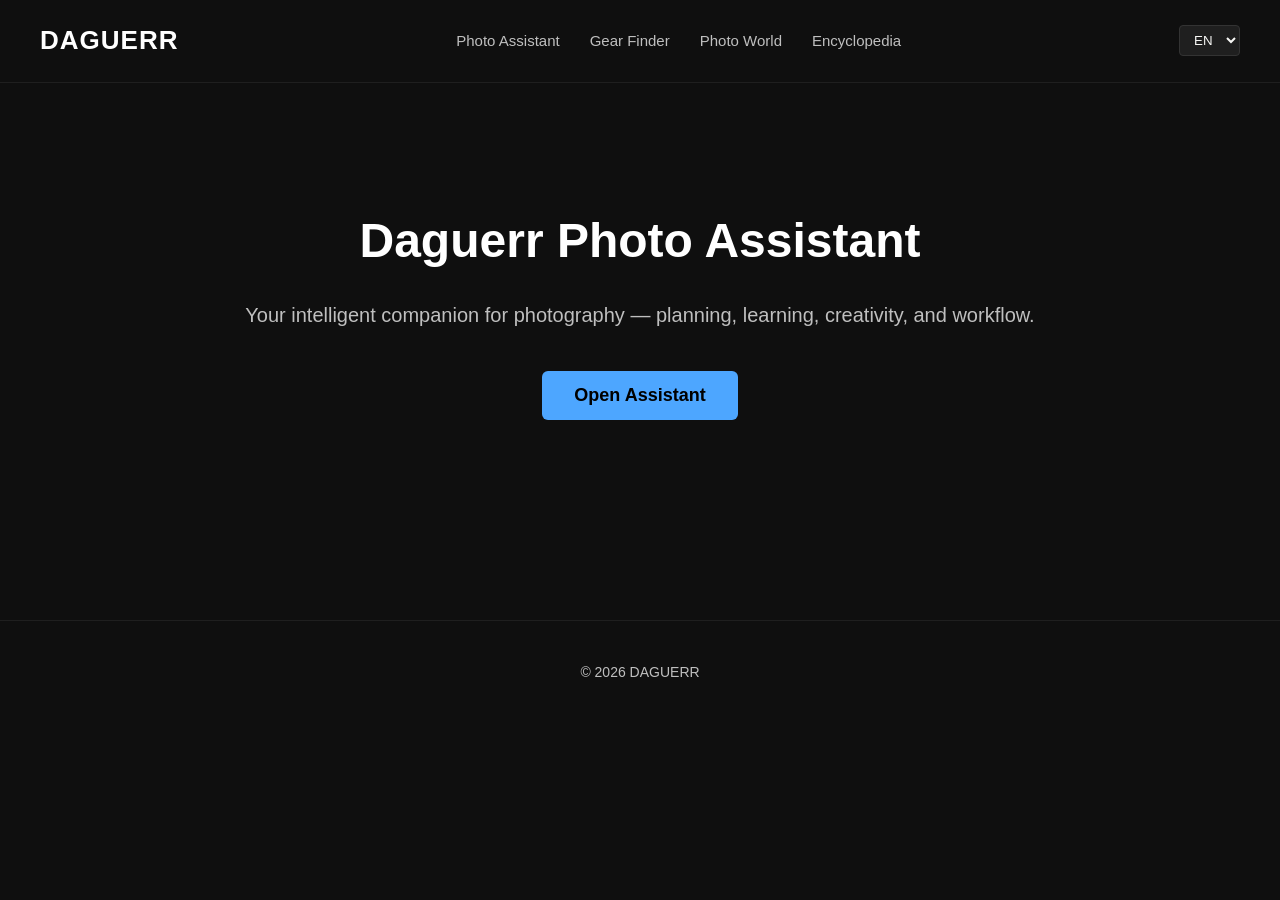
==== index.html @ b98f9119 "Update index.html" ====
<!DOCTYPE html>
<html lang="en">
<head>
    <meta charset="UTF-8">
    <meta name="viewport" content="width=device-width, initial-scale=1.0">
    <title>DAGUERR — Photography Intelligence</title>

    <link rel="stylesheet" href="style.css">
    <link rel="stylesheet" href="assistant.css">

    <script src="lang.js" defer></script>
    <script src="assistant.js" defer></script>
</head>

<body>

    <!-- HEADER -->
    <header class="header">
        <div class="logo">DAGUERR</div>

        <nav class="main-nav">
            <a href="#" data-key="menu_assistant">Photo Assistant</a>
            <a href="#" data-key="menu_gear">Gear Finder</a>
            <a href="#" data-key="menu_world">Photo World</a>
            <a href="#" data-key="menu_encyclopedia">Encyclopedia</a>
        </nav>

        <div class="lang-switcher">
            <select id="languageSelect">
                <option value="en">EN</option>
                <option value="pl">PL</option>
                <option value="de">DE</option>
                <option value="fr">FR</option>
                <option value="es">ES</option>
                <option value="it">IT</option>
                <option value="pt">PT</option>
                <option value="nl">NL</option>
                <option value="cz">CZ</option>
                <option value="ua">UA</option>
                <option value="zh">ZH</option>
                <option value="ja">JA</option>
            </select>
        </div>
    </header>

    <!-- HERO -->
    <section class="hero">
        <h1 data-key="hero_title">Daguerr Photo Assistant</h1>
        <p data-key="hero_subtitle">
            Your intelligent companion for photography — planning, learning, creativity, and workflow.
        </p>

        <button id="openAssistantBtn" class="cta-button" data-key="hero_button">
            Open Assistant
        </button>
    </section>

    <!-- MODAL -->
    <div id="assistantModal" class="assistant-modal">
        <div class="assistant-modal-content">

            <span id="closeAssistantBtn" class="assistant-close">&times;</span>

            <h2 id="assistantRole"></h2>
            <p id="assistantWelcome" class="assistant-welcome"></p>

            <div class="assistant-columns">
                <div class="assistant-column">
                    <h3>Instructions</h3>
                    <ul id="assistantInstructions"></ul>
                </div>

                <div class="assistant-column">
                    <h3>Features</h3>
                    <ul id="assistantFeatures"></ul>
                </div>

                <div class="assistant-column">
                    <h3>Examples</h3>
                    <ul id="assistantExamples"></ul>
                </div>
            </div>

        </div>
    </div>

    <!-- FOOTER -->
    <footer class="footer">
        <p>© 2026 DAGUERR</p>
    </footer>

</body>
</html>
---- style.css ----
/* ===========================
   RESET & GLOBAL
=========================== */

* {
    margin: 0;
    padding: 0;
    box-sizing: border-box;
}

html, body {
    font-family: "Inter", Arial, sans-serif;
    background: #0f0f0f;
    color: #ffffff;
    line-height: 1.6;
}

a {
    text-decoration: none;
    color: inherit;
}

ul {
    list-style: none;
}

/* ===========================
   COLORS
=========================== */

:root {
    --black: #0f0f0f;
    --white: #f7f7f5;
    --gray: #bfbfbf;
    --gray-dark: #3a3a3a;
    --accent: #4da6ff;
}

/* ===========================
   HEADER
=========================== */

.header {
    width: 100%;
    padding: 20px 40px;
    display: flex;
    justify-content: space-between;
    align-items: center;
    background: var(--black);
    border-bottom: 1px solid #1f1f1f;
}

.logo {
    font-size: 26px;
    font-weight: 700;
    letter-spacing: 1px;
}

.main-nav {
    display: flex;
    gap: 30px;
}

.main-nav a {
    color: var(--gray);
    font-size: 15px;
    transition: 0.2s;
}

.main-nav a:hover {
    color: var(--white);
}

.lang-switcher select {
    background: #1f1f1f;
    color: var(--white);
    border: 1px solid #333;
    padding: 6px 10px;
    border-radius: 4px;
    cursor: pointer;
}

/* ===========================
   HERO SECTION
=========================== */

.hero {
    text-align: center;
    padding: 120px 20px;
    max-width: 900px;
    margin: 0 auto;
}

.hero h1 {
    font-size: 48px;
    font-weight: 700;
    margin-bottom: 20px;
}

.hero p {
    font-size: 20px;
    color: var(--gray);
    margin-bottom: 40px;
}

/* ===========================
   BUTTONS
=========================== */

.cta-button {
    background: var(--accent);
    color: #000;
    padding: 14px 32px;
    font-size: 18px;
    border-radius: 6px;
    border: none;
    cursor: pointer;
    transition: 0.2s;
    font-weight: 600;
}

.cta-button:hover {
    background: #3399ff;
}

/* ===========================
   FOOTER
=========================== */

.footer {
    text-align: center;
    padding: 40px 0;
    color: var(--gray);
    font-size: 14px;
    border-top: 1px solid #1f1f1f;
    margin-top: 80px;
}

/* ===========================
   RESPONSIVE
=========================== */

@media (max-width: 768px) {
    .hero h1 {
        font-size: 34px;
    }

    .hero p {
        font-size: 18px;
    }

    .main-nav {
        gap: 18px;
    }
}
---- assistant.css ----
.assistant-modal {
    display: none;
    position: fixed;
    z-index: 1000;
    left: 0;
    top: 0;
    width: 100%;
    height: 100%;
    overflow-y: auto;
    background-color: rgba(0, 0, 0, 0.7);
}

.assistant-modal-content {
    background-color: #f7f7f5;
    color: #1a1a1a;
    margin: 60px auto;
    padding: 30px 30px 40px;
    border-radius: 8px;
    max-width: 1100px;
    width: 90%;
    box-shadow: 0 10px 30px rgba(0, 0, 0, 0.4);
}

.assistant-close {
    float: right;
    font-size: 28px;
    font-weight: bold;
    cursor: pointer;
}

.assistant-close:hover {
    color: #3a3a3a;
}

.assistant-welcome {
    margin-top: 4px;
    margin-bottom: 24px;
    font-style: italic;
    color: #3a3a3a;
}

.assistant-columns {
    display: flex;
    flex-wrap: wrap;
    gap: 24px;
}

.assistant-column {
    flex: 1 1 300px;
}

.assistant-column h3 {
    margin-bottom: 10px;
    font-size: 18px;
    color: #1a1a1a;
}

.assistant-column ul {
    list-style-type: disc;
    padding-left: 16px;
    font-size: 14px;
    line-height: 1.5;
}

@media (max-width: 768px) {
    .assistant-modal-content {
        margin: 20px;
        padding: 20px;
    }

    .assistant-columns {
        flex-direction: column;
    }
}
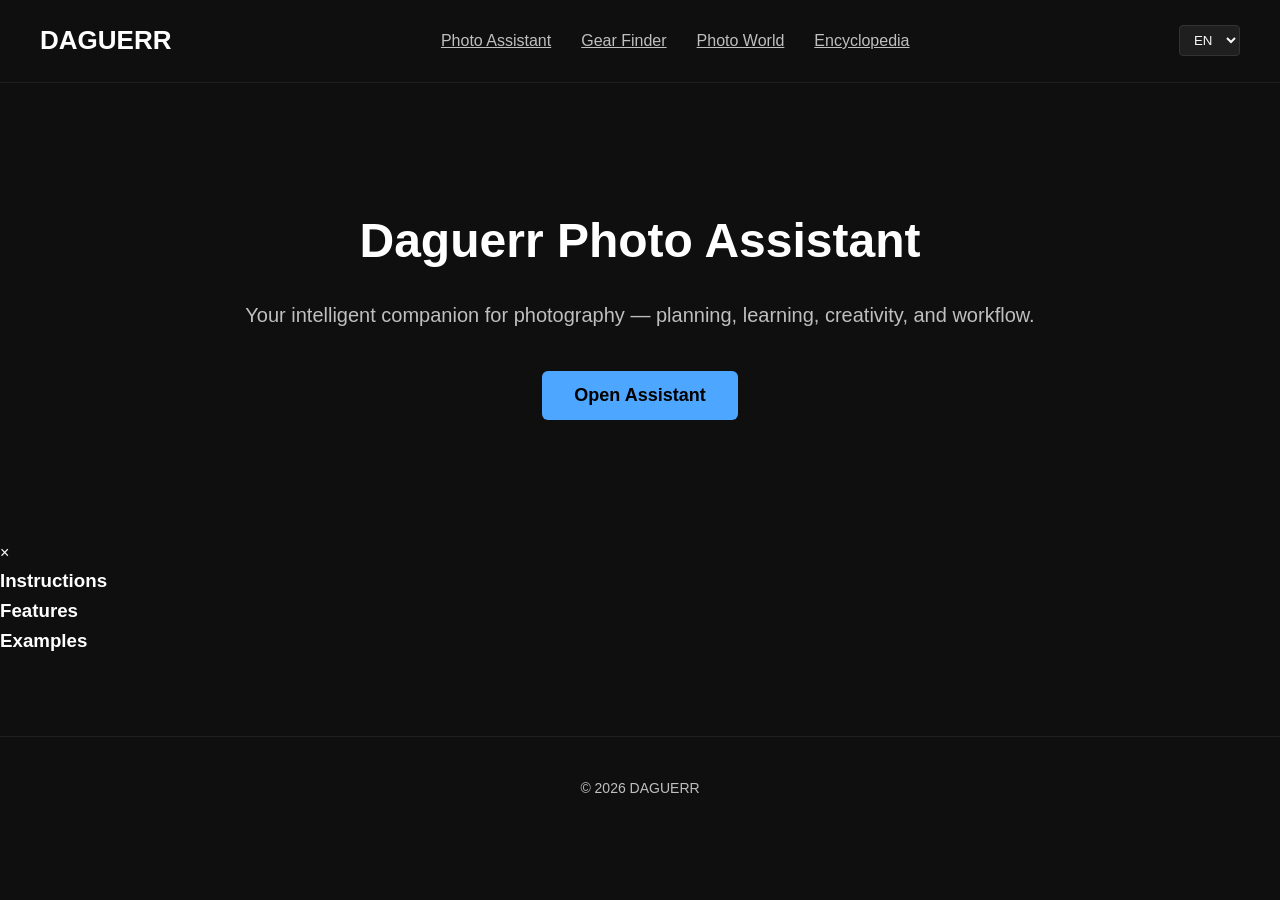
==== commit a73d7ae9: "Update index.html" ====
--- a/index.html
+++ b/index.html
@@ -14,7 +14,6 @@
 
 <body>
 
-    <!-- HEADER -->
     <header class="header">
         <div class="logo">DAGUERR</div>
 
@@ -29,21 +28,10 @@
             <select id="languageSelect">
                 <option value="en">EN</option>
                 <option value="pl">PL</option>
-                <option value="de">DE</option>
-                <option value="fr">FR</option>
-                <option value="es">ES</option>
-                <option value="it">IT</option>
-                <option value="pt">PT</option>
-                <option value="nl">NL</option>
-                <option value="cz">CZ</option>
-                <option value="ua">UA</option>
-                <option value="zh">ZH</option>
-                <option value="ja">JA</option>
             </select>
         </div>
     </header>
 
-    <!-- HERO -->
     <section class="hero">
         <h1 data-key="hero_title">Daguerr Photo Assistant</h1>
         <p data-key="hero_subtitle">
@@ -84,7 +72,6 @@
         </div>
     </div>
 
-    <!-- FOOTER -->
     <footer class="footer">
         <p>© 2026 DAGUERR</p>
     </footer>
--- a/style.css
+++ b/style.css
@@ -1,7 +1,3 @@
-/* ===========================
-   RESET & GLOBAL
-=========================== */
-
 * {
     margin: 0;
     padding: 0;
@@ -15,19 +11,6 @@
     line-height: 1.6;
 }
 
-a {
-    text-decoration: none;
-    color: inherit;
-}
-
-ul {
-    list-style: none;
-}
-
-/* ===========================
-   COLORS
-=========================== */
-
 :root {
     --black: #0f0f0f;
     --white: #f7f7f5;
@@ -36,10 +19,7 @@
     --accent: #4da6ff;
 }
 
-/* ===========================
-   HEADER
-=========================== */
-
+/* HEADER */
 .header {
     width: 100%;
     padding: 20px 40px;
@@ -53,7 +33,6 @@
 .logo {
     font-size: 26px;
     font-weight: 700;
-    letter-spacing: 1px;
 }
 
 .main-nav {
@@ -63,7 +42,6 @@
 
 .main-nav a {
     color: var(--gray);
-    font-size: 15px;
     transition: 0.2s;
 }
 
@@ -77,13 +55,9 @@
     border: 1px solid #333;
     padding: 6px 10px;
     border-radius: 4px;
-    cursor: pointer;
 }
 
-/* ===========================
-   HERO SECTION
-=========================== */
-
+/* HERO */
 .hero {
     text-align: center;
     padding: 120px 20px;
@@ -93,7 +67,6 @@
 
 .hero h1 {
     font-size: 48px;
-    font-weight: 700;
     margin-bottom: 20px;
 }
 
@@ -103,10 +76,7 @@
     margin-bottom: 40px;
 }
 
-/* ===========================
-   BUTTONS
-=========================== */
-
+/* BUTTON */
 .cta-button {
     background: var(--accent);
     color: #000;
@@ -123,10 +93,7 @@
     background: #3399ff;
 }
 
-/* ===========================
-   FOOTER
-=========================== */
-
+/* FOOTER */
 .footer {
     text-align: center;
     padding: 40px 0;
@@ -135,21 +102,3 @@
     border-top: 1px solid #1f1f1f;
     margin-top: 80px;
 }
-
-/* ===========================
-   RESPONSIVE
-=========================== */
-
-@media (max-width: 768px) {
-    .hero h1 {
-        font-size: 34px;
-    }
-
-    .hero p {
-        font-size: 18px;
-    }
-
-    .main-nav {
-        gap: 18px;
-    }
-}
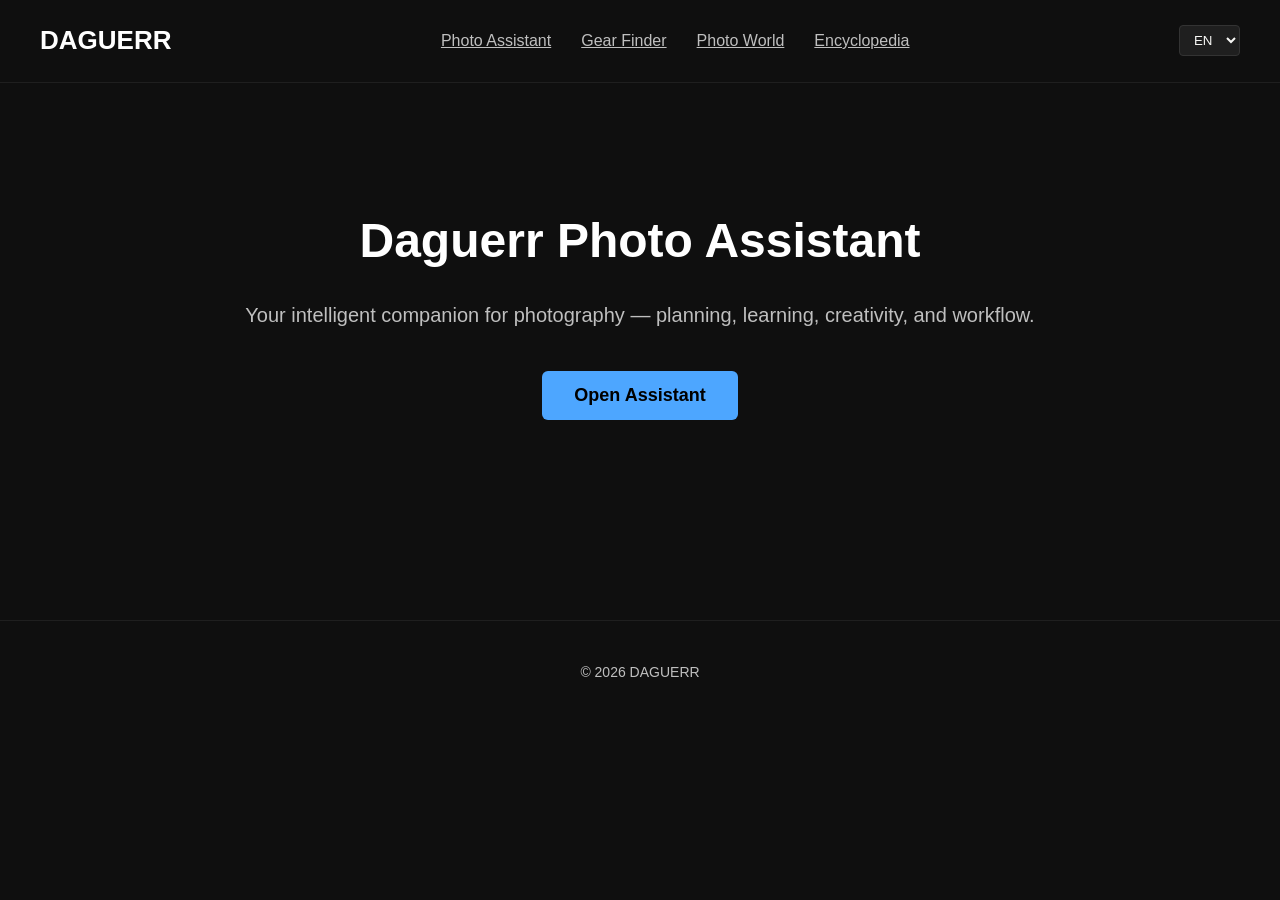
==== commit d8181cc0: "Update index.html" ====
--- a/index.html
+++ b/index.html
@@ -1,80 +1,85 @@
 <!DOCTYPE html>
 <html lang="en">
 <head>
-    <meta charset="UTF-8">
-    <meta name="viewport" content="width=device-width, initial-scale=1.0">
-    <title>DAGUERR — Photography Intelligence</title>
+  <meta charset="UTF-8" />
+  <meta name="viewport" content="width=device-width, initial-scale=1.0" />
+  <title>DAGUERR — Photography Intelligence</title>
 
-    <link rel="stylesheet" href="style.css">
-    <link rel="stylesheet" href="assistant.css">
+  <link rel="stylesheet" href="style.css" />
+  <link rel="stylesheet" href="assistant.css" />
 
-    <script src="lang.js" defer></script>
-    <script src="assistant.js" defer></script>
+  <script src="lang.js" defer></script>
+  <script src="assistant.js" defer></script>
 </head>
 
 <body>
+  <header class="header">
+    <div class="logo">DAGUERR</div>
 
-    <header class="header">
-        <div class="logo">DAGUERR</div>
+    <nav class="main-nav">
+      <a href="#" data-key="menu_assistant">Photo Assistant</a>
+      <a href="#" data-key="menu_gear">Gear Finder</a>
+      <a href="#" data-key="menu_world">Photo World</a>
+      <a href="#" data-key="menu_encyclopedia">Encyclopedia</a>
+    </nav>
 
-        <nav class="main-nav">
-            <a href="#" data-key="menu_assistant">Photo Assistant</a>
-            <a href="#" data-key="menu_gear">Gear Finder</a>
-            <a href="#" data-key="menu_world">Photo World</a>
-            <a href="#" data-key="menu_encyclopedia">Encyclopedia</a>
-        </nav>
+    <div class="lang-switcher">
+      <select id="languageSelect">
+        <option value="en">EN</option>
+        <option value="pl">PL</option>
+        <option value="de">DE</option>
+        <option value="fr">FR</option>
+        <option value="es">ES</option>
+        <option value="it">IT</option>
+        <option value="pt">PT</option>
+        <option value="nl">NL</option>
+        <option value="cz">CZ</option>
+        <option value="ua">UA</option>
+        <option value="zh">ZH</option>
+        <option value="ja">JA</option>
+      </select>
+    </div>
+  </header>
 
-        <div class="lang-switcher">
-            <select id="languageSelect">
-                <option value="en">EN</option>
-                <option value="pl">PL</option>
-            </select>
+  <section class="hero">
+    <h1 data-key="hero_title">Daguerr Photo Assistant</h1>
+    <p data-key="hero_subtitle">
+      Your intelligent companion for photography — planning, learning, creativity, and workflow.
+    </p>
+
+    <button id="openAssistantBtn" class="cta-button" data-key="hero_button">
+      Open Assistant
+    </button>
+  </section>
+
+  <div id="assistantModal" class="assistant-modal">
+    <div class="assistant-modal-content">
+      <span id="closeAssistantBtn" class="assistant-close">&times;</span>
+
+      <h2 id="assistantRole"></h2>
+      <p id="assistantWelcome" class="assistant-welcome"></p>
+
+      <div class="assistant-columns">
+        <div class="assistant-column">
+          <h3>Instructions</h3>
+          <ul id="assistantInstructions"></ul>
         </div>
-    </header>
 
-    <section class="hero">
-        <h1 data-key="hero_title">Daguerr Photo Assistant</h1>
-        <p data-key="hero_subtitle">
-            Your intelligent companion for photography — planning, learning, creativity, and workflow.
-        </p>
+        <div class="assistant-column">
+          <h3>Features</h3>
+          <ul id="assistantFeatures"></ul>
+        </div>
 
-        <button id="openAssistantBtn" class="cta-button" data-key="hero_button">
-            Open Assistant
-        </button>
-    </section>
+        <div class="assistant-column">
+          <h3>Examples</h3>
+          <ul id="assistantExamples"></ul>
+        </div>
+      </div>
+    </div>
+  </div>
 
-    <!-- MODAL -->
-    <div id="assistantModal" class="assistant-modal">
-        <div class="assistant-modal-content">
-
-            <span id="closeAssistantBtn" class="assistant-close">&times;</span>
-
-            <h2 id="assistantRole"></h2>
-            <p id="assistantWelcome" class="assistant-welcome"></p>
-
-            <div class="assistant-columns">
-                <div class="assistant-column">
-                    <h3>Instructions</h3>
-                    <ul id="assistantInstructions"></ul>
-                </div>
-
-                <div class="assistant-column">
-                    <h3>Features</h3>
-                    <ul id="assistantFeatures"></ul>
-                </div>
-
-                <div class="assistant-column">
-                    <h3>Examples</h3>
-                    <ul id="assistantExamples"></ul>
-                </div>
-            </div>
-
-        </div>
-    </div>
-
-    <footer class="footer">
-        <p>© 2026 DAGUERR</p>
-    </footer>
-
+  <footer class="footer">
+    <p>© 2026 DAGUERR</p>
+  </footer>
 </body>
 </html>
--- a/assistant.css
+++ b/assistant.css
@@ -0,0 +1,69 @@
+/* BACKDROP */
+.assistant-modal {
+    position: fixed;
+    inset: 0;
+    background: rgba(0,0,0,0.7);
+    opacity: 0;
+    pointer-events: none;
+    transition: opacity .25s ease-out;
+    z-index: 9999;
+}
+
+.assistant-modal.visible {
+    opacity: 1;
+    pointer-events: auto;
+}
+
+/* WINDOW */
+.assistant-modal-content {
+    background: #f7f7f5;
+    color: #1a1a1a;
+    max-width: 900px;
+    width: 90%;
+    margin: 80px auto;
+    padding: 40px;
+    border-radius: 10px;
+    box-shadow: 0 10px 40px rgba(0,0,0,0.4);
+
+    opacity: 0;
+    transform: translateY(40px);
+    transition: opacity .35s ease-out, transform .35s ease-out;
+}
+
+.assistant-modal.visible .assistant-modal-content {
+    opacity: 1;
+    transform: translateY(0);
+}
+
+/* CLOSE BUTTON */
+.assistant-close {
+    float: right;
+    font-size: 32px;
+    cursor: pointer;
+}
+
+/* TEXT */
+.assistant-welcome {
+    margin-bottom: 20px;
+    font-style: italic;
+}
+
+/* COLUMNS */
+.assistant-columns {
+    display: flex;
+    flex-wrap: wrap;
+    gap: 24px;
+}
+
+.assistant-column {
+    flex: 1 1 280px;
+}
+
+.assistant-column h3 {
+    margin-bottom: 10px;
+}
+
+.assistant-column ul {
+    list-style: disc;
+    padding-left: 20px;
+}
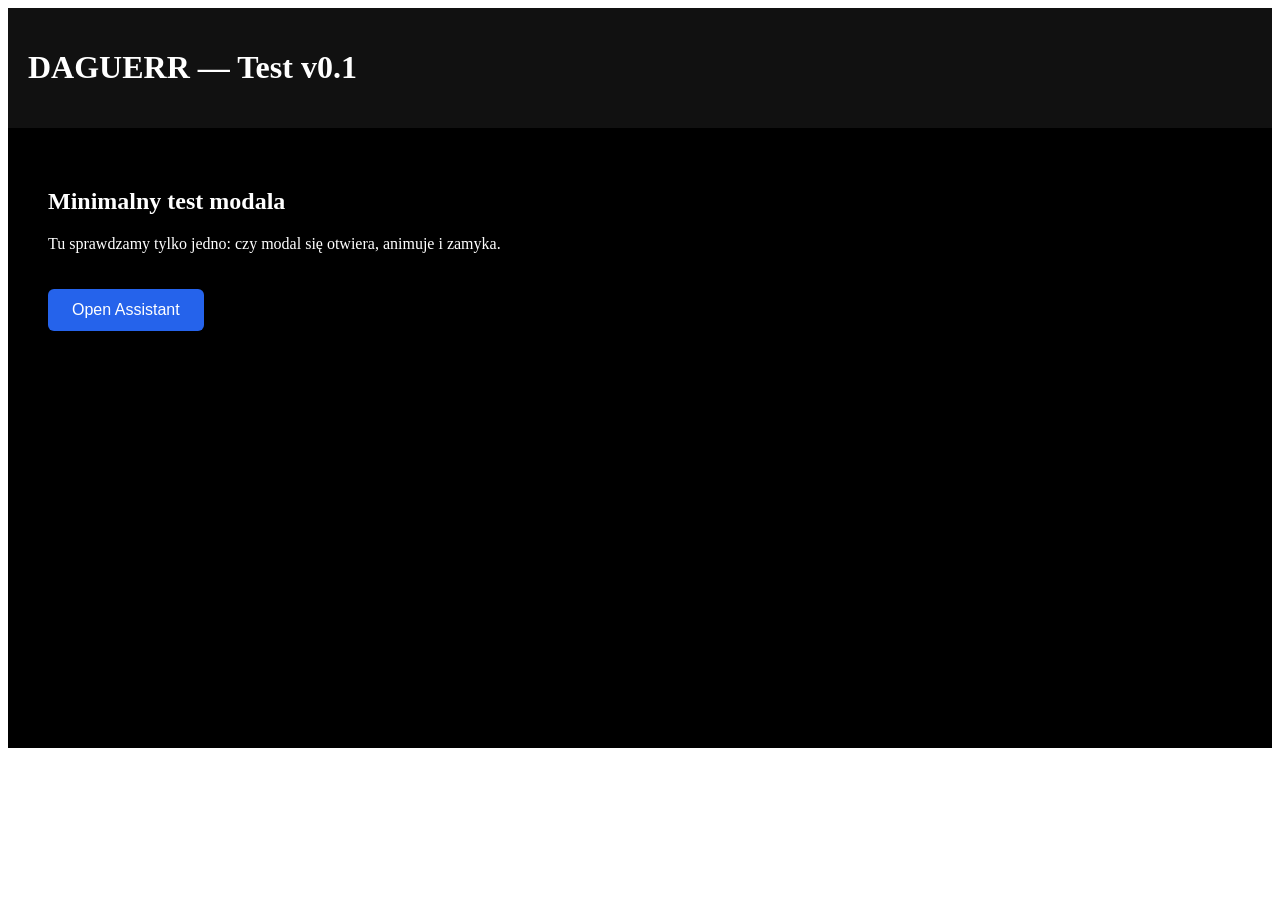
==== commit f010ad8f: "Update index.html" ====
--- a/index.html
+++ b/index.html
@@ -3,83 +3,45 @@
 <head>
   <meta charset="UTF-8" />
   <meta name="viewport" content="width=device-width, initial-scale=1.0" />
-  <title>DAGUERR — Photography Intelligence</title>
+  <title>DAGUERR — v0.1 Minimal Modal</title>
 
-  <link rel="stylesheet" href="style.css" />
+  <!-- TYLKO TEN CSS -->
   <link rel="stylesheet" href="assistant.css" />
 
-  <script src="lang.js" defer></script>
+  <!-- TYLKO TEN JS -->
   <script src="assistant.js" defer></script>
 </head>
 
 <body>
-  <header class="header">
-    <div class="logo">DAGUERR</div>
-
-    <nav class="main-nav">
-      <a href="#" data-key="menu_assistant">Photo Assistant</a>
-      <a href="#" data-key="menu_gear">Gear Finder</a>
-      <a href="#" data-key="menu_world">Photo World</a>
-      <a href="#" data-key="menu_encyclopedia">Encyclopedia</a>
-    </nav>
-
-    <div class="lang-switcher">
-      <select id="languageSelect">
-        <option value="en">EN</option>
-        <option value="pl">PL</option>
-        <option value="de">DE</option>
-        <option value="fr">FR</option>
-        <option value="es">ES</option>
-        <option value="it">IT</option>
-        <option value="pt">PT</option>
-        <option value="nl">NL</option>
-        <option value="cz">CZ</option>
-        <option value="ua">UA</option>
-        <option value="zh">ZH</option>
-        <option value="ja">JA</option>
-      </select>
-    </div>
+  <header style="padding: 20px; color: white; background: #111;">
+    <h1>DAGUERR — Test v0.1</h1>
   </header>
 
-  <section class="hero">
-    <h1 data-key="hero_title">Daguerr Photo Assistant</h1>
-    <p data-key="hero_subtitle">
-      Your intelligent companion for photography — planning, learning, creativity, and workflow.
-    </p>
+  <main style="padding: 40px; color: white; background: #000; min-height: 60vh;">
+    <h2>Minimalny test modala</h2>
+    <p>Tu sprawdzamy tylko jedno: czy modal się otwiera, animuje i zamyka.</p>
 
-    <button id="openAssistantBtn" class="cta-button" data-key="hero_button">
+    <button id="openAssistantBtn" style="
+      padding: 12px 24px;
+      background: #2563eb;
+      color: white;
+      border: none;
+      border-radius: 6px;
+      cursor: pointer;
+      font-size: 16px;
+      margin-top: 20px;
+    ">
       Open Assistant
     </button>
-  </section>
+  </main>
 
+  <!-- MODAL v0.1 -->
   <div id="assistantModal" class="assistant-modal">
     <div class="assistant-modal-content">
       <span id="closeAssistantBtn" class="assistant-close">&times;</span>
-
-      <h2 id="assistantRole"></h2>
-      <p id="assistantWelcome" class="assistant-welcome"></p>
-
-      <div class="assistant-columns">
-        <div class="assistant-column">
-          <h3>Instructions</h3>
-          <ul id="assistantInstructions"></ul>
-        </div>
-
-        <div class="assistant-column">
-          <h3>Features</h3>
-          <ul id="assistantFeatures"></ul>
-        </div>
-
-        <div class="assistant-column">
-          <h3>Examples</h3>
-          <ul id="assistantExamples"></ul>
-        </div>
-      </div>
+      <h2>Daguerre Photo Assistant v0.1</h2>
+      <p>To jest minimalna wersja testowa modala. Jeśli to widzisz, fundament działa.</p>
     </div>
   </div>
-
-  <footer class="footer">
-    <p>© 2026 DAGUERR</p>
-  </footer>
 </body>
 </html>
--- a/assistant.css
+++ b/assistant.css
@@ -40,6 +40,7 @@
     float: right;
     font-size: 32px;
     cursor: pointer;
+    font-weight: bold;
 }
 
 /* TEXT */
@@ -67,3 +68,28 @@
     list-style: disc;
     padding-left: 20px;
 }
+
+/* HIDE RAW LISTS ON PAGE */
+#assistantInstructions,
+#assistantFeatures,
+#assistantExamples {
+    display: none;
+}
+
+.assistant-modal.visible #assistantInstructions,
+.assistant-modal.visible #assistantFeatures,
+.assistant-modal.visible #assistantExamples {
+    display: block;
+}
+
+/* RESPONSIVE */
+@media (max-width: 768px) {
+    .assistant-modal-content {
+        margin: 20px;
+        padding: 20px;
+    }
+
+    .assistant-columns {
+        flex-direction: column;
+    }
+}
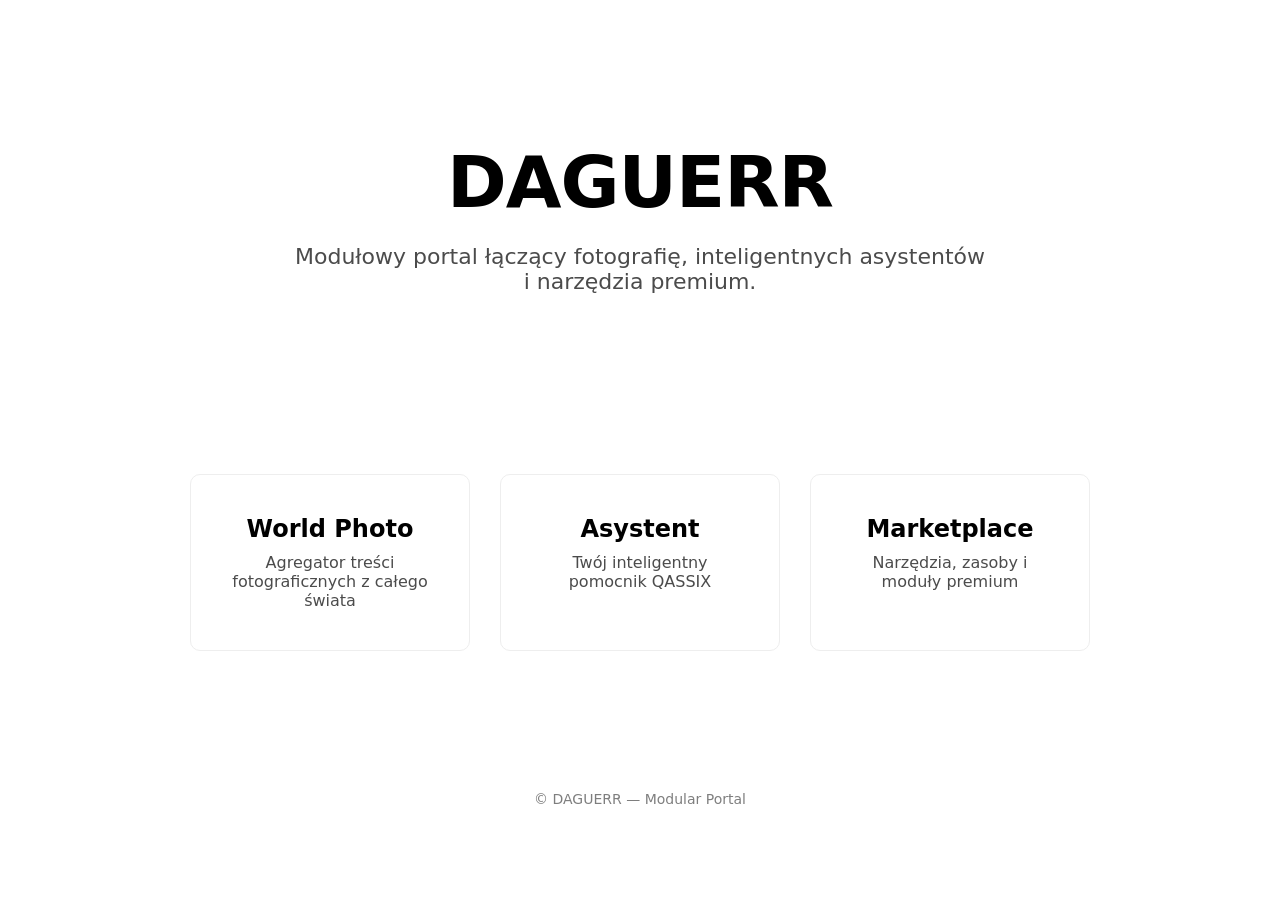
==== commit 52e79e0f: "Create index.html" ====
--- a/index.html
+++ b/index.html
@@ -1,47 +1,111 @@
 <!DOCTYPE html>
-<html lang="en">
+<html lang="pl">
 <head>
   <meta charset="UTF-8" />
-  <meta name="viewport" content="width=device-width, initial-scale=1.0" />
-  <title>DAGUERR — v0.1 Minimal Modal</title>
+  <title>DAGUERR — Portal</title>
+  <meta name="viewport" content="width=device-width, initial-scale=1" />
+  <style>
+    body {
+      margin: 0;
+      font-family: system-ui, sans-serif;
+      background: #fff;
+      color: #000;
+    }
 
-  <!-- TYLKO TEN CSS -->
-  <link rel="stylesheet" href="assistant.css" />
+    .hero {
+      text-align: center;
+      padding: 140px 20px 100px;
+    }
 
-  <!-- TYLKO TEN JS -->
-  <script src="assistant.js" defer></script>
+    .hero h1 {
+      font-size: 72px;
+      font-weight: 700;
+      margin: 0 0 20px;
+      letter-spacing: -1px;
+    }
+
+    .hero p {
+      font-size: 22px;
+      opacity: 0.7;
+      max-width: 700px;
+      margin: 0 auto;
+    }
+
+    .modules {
+      max-width: 900px;
+      margin: 80px auto;
+      display: grid;
+      grid-template-columns: repeat(auto-fill, minmax(260px, 1fr));
+      gap: 30px;
+      padding: 0 20px;
+    }
+
+    .module-card {
+      border: 1px solid #eee;
+      border-radius: 10px;
+      padding: 40px 30px;
+      text-align: center;
+      cursor: pointer;
+      transition: 0.25s;
+    }
+
+    .module-card:hover {
+      background: #f5f5f5;
+    }
+
+    .module-card h3 {
+      font-size: 24px;
+      margin: 0 0 10px;
+    }
+
+    .module-card p {
+      font-size: 16px;
+      opacity: 0.7;
+      margin: 0;
+    }
+
+    footer {
+      text-align: center;
+      padding: 60px 20px;
+      opacity: 0.5;
+      font-size: 14px;
+    }
+  </style>
 </head>
 
 <body>
-  <header style="padding: 20px; color: white; background: #111;">
-    <h1>DAGUERR — Test v0.1</h1>
-  </header>
 
-  <main style="padding: 40px; color: white; background: #000; min-height: 60vh;">
-    <h2>Minimalny test modala</h2>
-    <p>Tu sprawdzamy tylko jedno: czy modal się otwiera, animuje i zamyka.</p>
+  <main>
 
-    <button id="openAssistantBtn" style="
-      padding: 12px 24px;
-      background: #2563eb;
-      color: white;
-      border: none;
-      border-radius: 6px;
-      cursor: pointer;
-      font-size: 16px;
-      margin-top: 20px;
-    ">
-      Open Assistant
-    </button>
+    <section class="hero">
+      <h1>DAGUERR</h1>
+      <p>Modułowy portal łączący fotografię, inteligentnych asystentów i narzędzia premium.</p>
+    </section>
+
+    <section class="modules">
+
+      <div class="module-card" onclick="location.href='world/photography/index.html'">
+        <h3>World Photo</h3>
+        <p>Agregator treści fotograficznych z całego świata</p>
+      </div>
+
+      <div class="module-card" onclick="location.href='assistant/index.html'">
+        <h3>Asystent</h3>
+        <p>Twój inteligentny pomocnik QASSIX</p>
+      </div>
+
+      <div class="module-card" onclick="location.href='marketplace/index.html'">
+        <h3>Marketplace</h3>
+        <p>Narzędzia, zasoby i moduły premium</p>
+      </div>
+
+    </section>
+
   </main>
 
-  <!-- MODAL v0.1 -->
-  <div id="assistantModal" class="assistant-modal">
-    <div class="assistant-modal-content">
-      <span id="closeAssistantBtn" class="assistant-close">&times;</span>
-      <h2>Daguerre Photo Assistant v0.1</h2>
-      <p>To jest minimalna wersja testowa modala. Jeśli to widzisz, fundament działa.</p>
-    </div>
-  </div>
+  <footer>
+    © DAGUERR — Modular Portal
+  </footer>
+
 </body>
 </html>
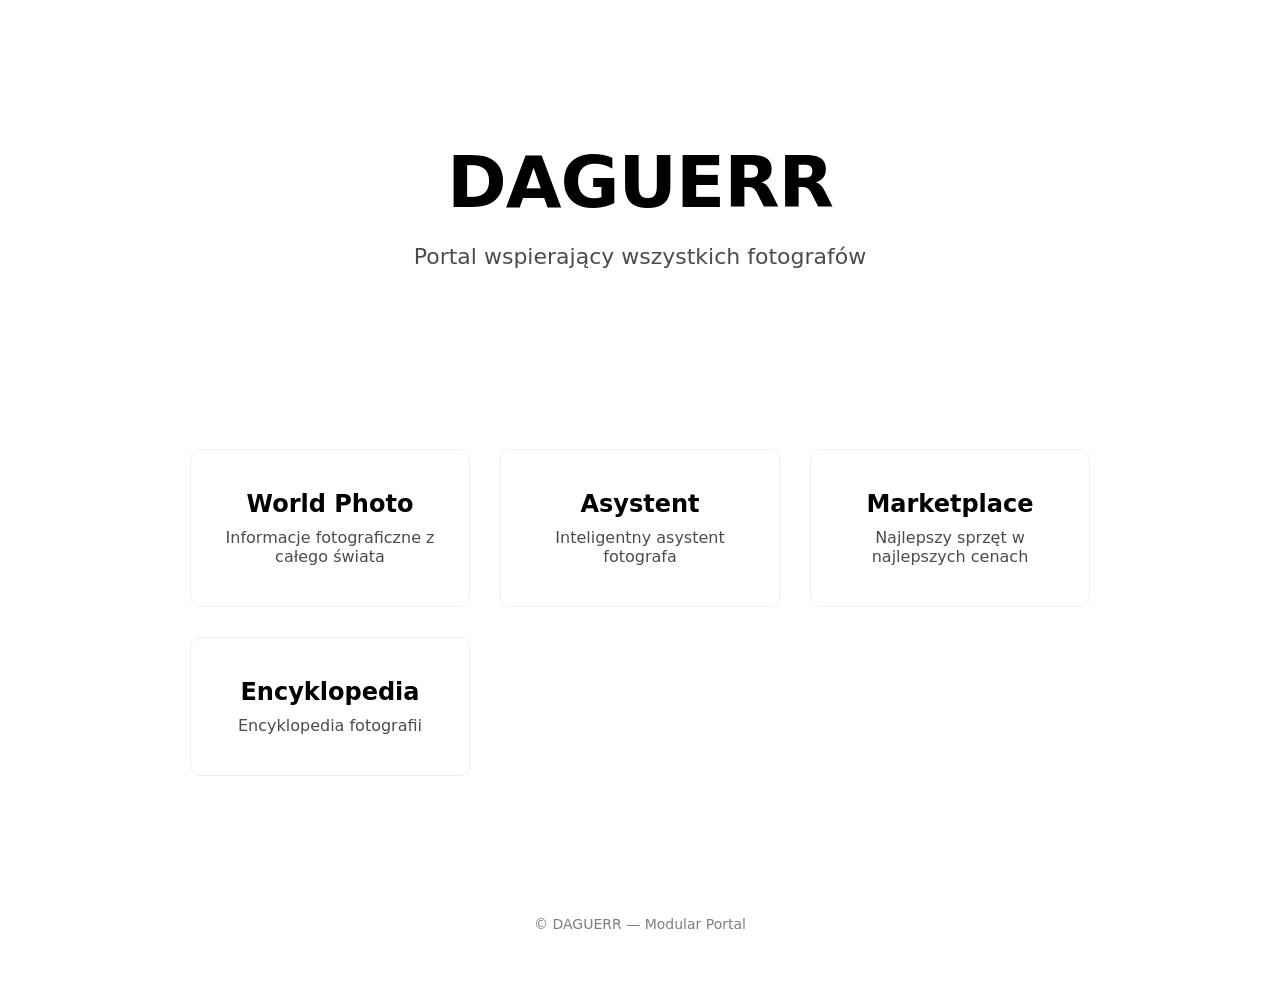
==== commit 3ac2528d: "Add files via upload" ====
--- a/index.html
+++ b/index.html
@@ -1,111 +1,116 @@
-<!DOCTYPE html>
-<html lang="pl">
-<head>
-  <meta charset="UTF-8" />
-  <title>DAGUERR — Portal</title>
-  <meta name="viewport" content="width=device-width, initial-scale=1" />
-  <style>
-    body {
-      margin: 0;
-      font-family: system-ui, sans-serif;
-      background: #fff;
-      color: #000;
-    }
-
-    .hero {
-      text-align: center;
-      padding: 140px 20px 100px;
-    }
-
-    .hero h1 {
-      font-size: 72px;
-      font-weight: 700;
-      margin: 0 0 20px;
-      letter-spacing: -1px;
-    }
-
-    .hero p {
-      font-size: 22px;
-      opacity: 0.7;
-      max-width: 700px;
-      margin: 0 auto;
-    }
-
-    .modules {
-      max-width: 900px;
-      margin: 80px auto;
-      display: grid;
-      grid-template-columns: repeat(auto-fill, minmax(260px, 1fr));
-      gap: 30px;
-      padding: 0 20px;
-    }
-
-    .module-card {
-      border: 1px solid #eee;
-      border-radius: 10px;
-      padding: 40px 30px;
-      text-align: center;
-      cursor: pointer;
-      transition: 0.25s;
-    }
-
-    .module-card:hover {
-      background: #f5f5f5;
-    }
-
-    .module-card h3 {
-      font-size: 24px;
-      margin: 0 0 10px;
-    }
-
-    .module-card p {
-      font-size: 16px;
-      opacity: 0.7;
-      margin: 0;
-    }
-
-    footer {
-      text-align: center;
-      padding: 60px 20px;
-      opacity: 0.5;
-      font-size: 14px;
-    }
-  </style>
-</head>
-
-<body>
-
-  <main>
-
-    <section class="hero">
-      <h1>DAGUERR</h1>
-      <p>Modułowy portal łączący fotografię, inteligentnych asystentów i narzędzia premium.</p>
-    </section>
-
-    <section class="modules">
-
-      <div class="module-card" onclick="location.href='world/photography/index.html'">
-        <h3>World Photo</h3>
-        <p>Agregator treści fotograficznych z całego świata</p>
-      </div>
-
-      <div class="module-card" onclick="location.href='assistant/index.html'">
-        <h3>Asystent</h3>
-        <p>Twój inteligentny pomocnik QASSIX</p>
-      </div>
-
-      <div class="module-card" onclick="location.href='marketplace/index.html'">
-        <h3>Marketplace</h3>
-        <p>Narzędzia, zasoby i moduły premium</p>
-      </div>
-
-    </section>
-
-  </main>
-
-  <footer>
-    © DAGUERR — Modular Portal
-  </footer>
-
-</body>
-</html>
+<!DOCTYPE html>
+<html lang="pl">
+<head>
+  <meta charset="UTF-8" />
+  <title>DAGUERR — Portal fotograficzny</title>
+  <meta name="viewport" content="width=device-width, initial-scale=1" />
+  <style>
+    body {
+      margin: 0;
+      font-family: system-ui, sans-serif;
+      background: #fff;
+      color: #000;
+    }
+
+    .hero {
+      text-align: center;
+      padding: 140px 20px 100px;
+    }
+
+    .hero h1 {
+      font-size: 72px;
+      font-weight: 700;
+      margin: 0 0 20px;
+      letter-spacing: -1px;
+    }
+
+    .hero p {
+      font-size: 22px;
+      opacity: 0.7;
+      max-width: 700px;
+      margin: 0 auto;
+    }
+
+    .modules {
+      max-width: 900px;
+      margin: 80px auto;
+      display: grid;
+      grid-template-columns: repeat(auto-fill, minmax(260px, 1fr));
+      gap: 30px;
+      padding: 0 20px;
+    }
+
+    .module-card {
+      border: 1px solid #eee;
+      border-radius: 10px;
+      padding: 40px 30px;
+      text-align: center;
+      cursor: pointer;
+      transition: 0.25s;
+    }
+
+    .module-card:hover {
+      background: #f5f5f5;
+    }
+
+    .module-card h3 {
+      font-size: 24px;
+      margin: 0 0 10px;
+    }
+
+    .module-card p {
+      font-size: 16px;
+      opacity: 0.7;
+      margin: 0;
+    }
+
+    footer {
+      text-align: center;
+      padding: 60px 20px;
+      opacity: 0.5;
+      font-size: 14px;
+    }
+  </style>
+</head>
+
+<body>
+
+  <main>
+
+    <section class="hero">
+      <h1>DAGUERR</h1>
+      <p>Portal wspierający wszystkich fotografów</p>
+    </section>
+
+    <section class="modules">
+
+      <div class="module-card" onclick="location.href='world/photography/index.html'">
+        <h3>World Photo</h3>
+        <p>Informacje fotograficzne z całego świata</p>
+      </div>
+
+      <div class="module-card" onclick="location.href='assistant/index.html'">
+        <h3>Asystent</h3>
+        <p>Inteligentny asystent fotografa</p>
+      </div>
+
+      <div class="module-card" onclick="location.href='marketplace/index.html'">
+        <h3>Marketplace</h3>
+        <p>Najlepszy sprzęt w najlepszych cenach</p>
+      </div>
+
+      <div class="module-card" onclick="location.href='encyclopedia/index.html'">
+        <h3>Encyklopedia</h3>
+        <p>Encyklopedia fotografii</p>
+      </div>
+
+    </section>
+
+  </main>
+
+  <footer>
+    © DAGUERR — Modular Portal
+  </footer>
+
+</body>
+</html>
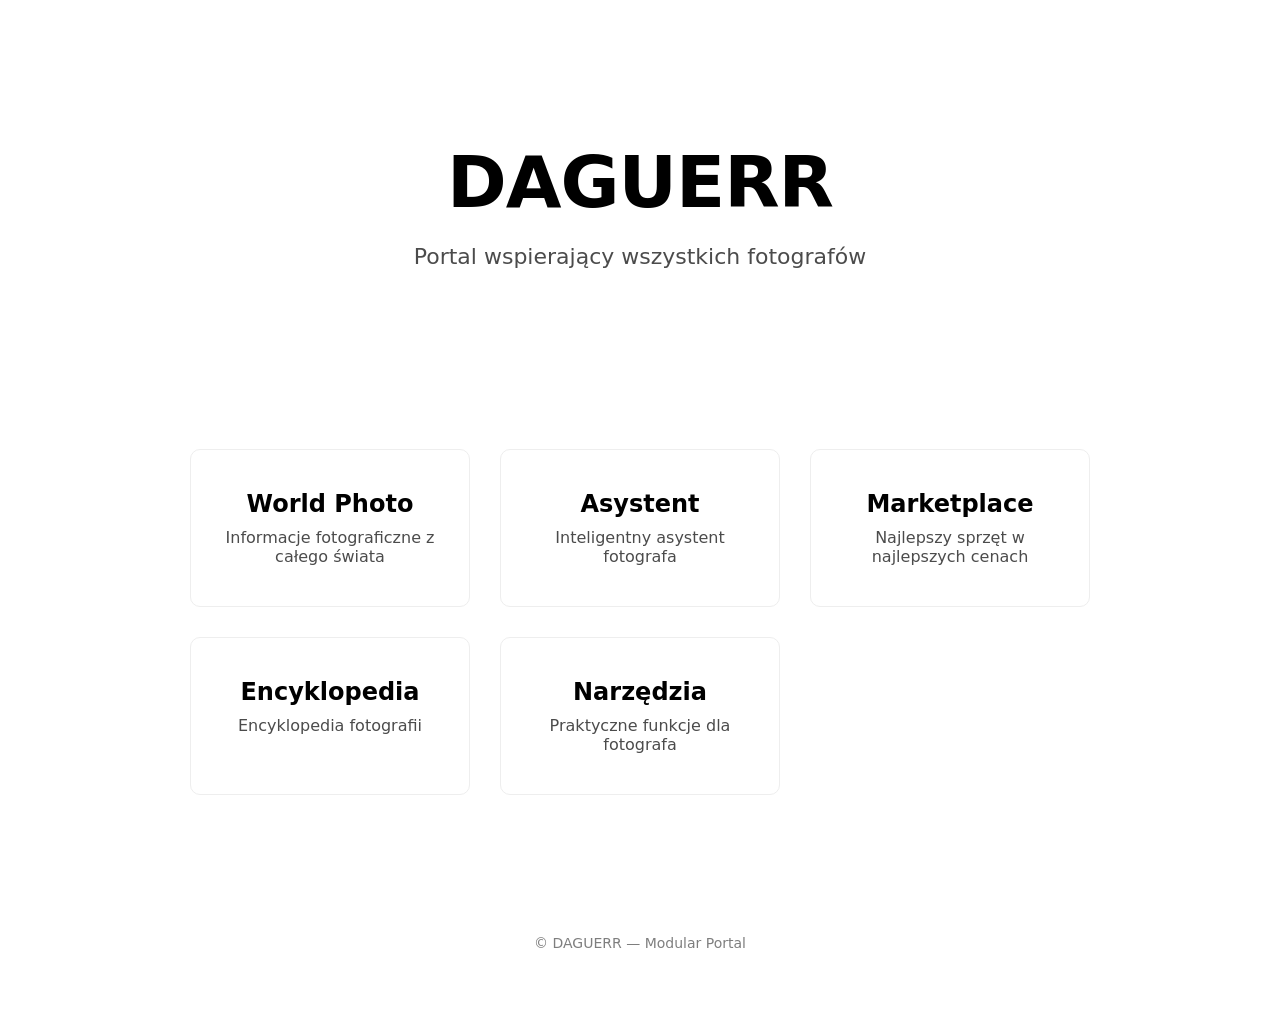
==== commit 0a725fe3: "Update index.html" ====
--- a/index.html
+++ b/index.html
@@ -103,7 +103,11 @@
         <h3>Encyklopedia</h3>
         <p>Encyklopedia fotografii</p>
       </div>
-
+      
+      <div class="module-card" onclick="location.href='tools/index.html'">
+        <h3>Narzędzia</h3>
+        <p>Praktyczne funkcje dla fotografa</p>
+      </div>
     </section>
 
   </main>
@@ -114,3 +118,4 @@
 
 </body>
 </html>
+
